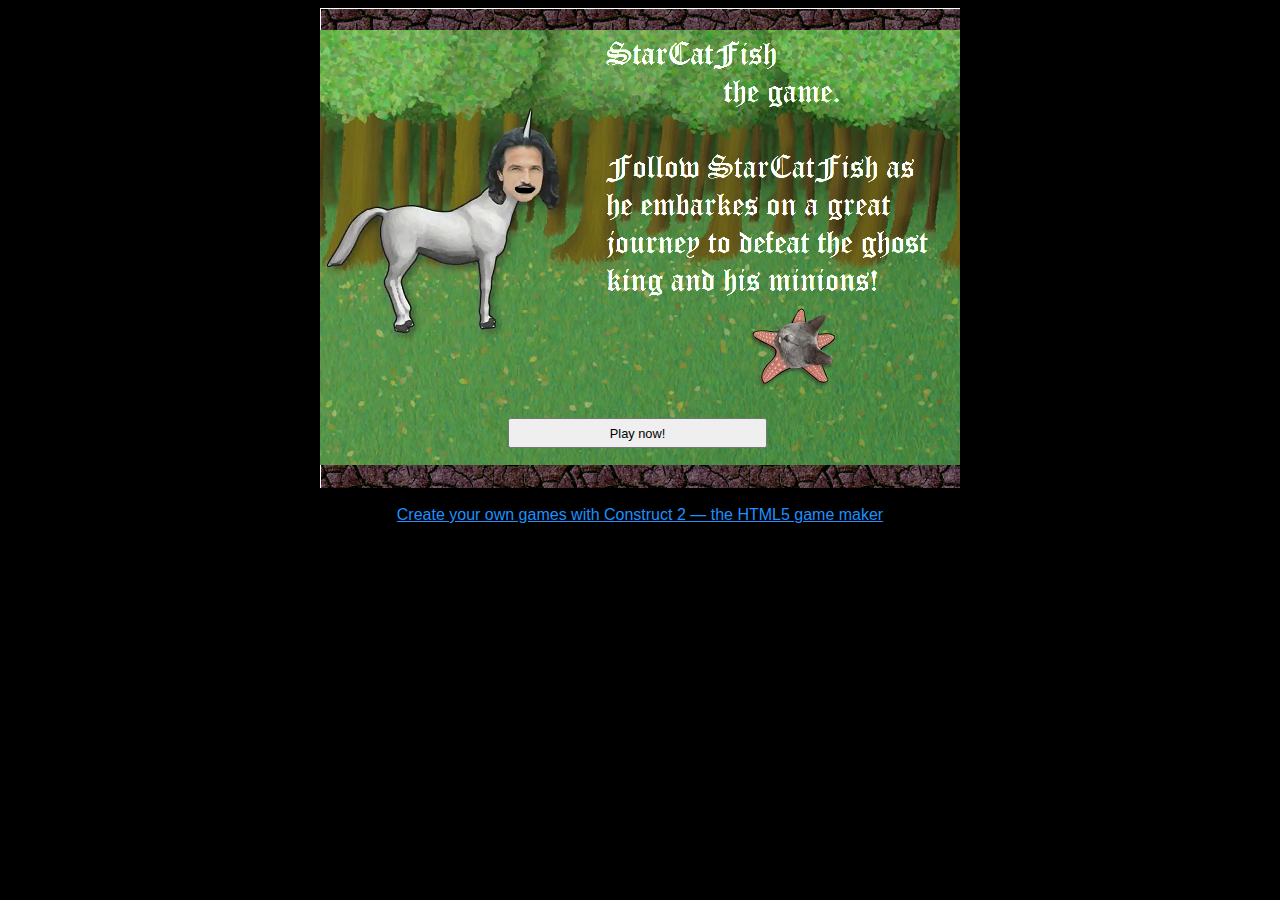
==== html/star/index.html @ dadc1c25 "Add eric's game" ====
﻿<!DOCTYPE html>
<html manifest="offline.appcache">
<head>
    <meta charset="UTF-8" />
	
	<!-- This ensures the canvas works on IE9+.  Don't remove it! -->
	<meta http-equiv="X-UA-Compatible" content="IE=edge,chrome=1" />
	
	<title>New project</title>
	<!-- Note: running this exported project from disk may not work exactly like preview, since browsers block some features on the file:// protocol.  Once you've uploaded it to a server, it should work OK. -->
	
    <!-- This outlines the canvas with a black border and makes the page background black. -->
	<style type="text/css">
		body { background-color: black; color: white; }
		canvas { -ms-touch-action: none; }
	</style>

</head> 
 
<body> 
	<div id="fb-root"></div>
	<div style="text-align: center;">

	<script>
	// Issue a warning if trying to preview an exported project on disk.
	(function(){
		// Check for running exported on file protocol
		if (window.location.protocol.substr(0, 4) === "file")
		{
			alert("Exported games won't work until you upload them.");
		}
	})();
	</script>

		<!-- The canvas must be inside a div called c2canvasdiv -->
		<div id="c2canvasdiv" style="margin: 0 auto; width: 640px; height: 480px;">
		
			<!-- The canvas the project will render to.  If you change its ID, don't forget to change the
			ID the runtime looks for in the jQuery ready event (above). -->
			<canvas id="c2canvas" width="640" height="480">
				<!-- This text is displayed if the visitor's browser does not support HTML5.
				You can change it, but it is a good idea to link to a description of a browser
				and provide some links to download some popular HTML5-compatible browsers. -->
				Your browser does not appear to support HTML5.  Try upgrading your browser to the latest version.  <a href="http://www.whatbrowser.org">What is a browser?</a>
				<br/><br/><a href="http://www.microsoft.com/windows/internet-explorer/default.aspx">Microsoft Internet Explorer</a><br/>
				<a href="http://www.mozilla.com/firefox/">Mozilla Firefox</a><br/>
				<a href="http://www.google.com/chrome/">Google Chrome</a><br/>
				<a href="http://www.apple.com/safari/download/">Apple Safari</a><br/>
				<a href="http://www.google.com/chromeframe">Google Chrome Frame for Internet Explorer</a><br/>
			</canvas>
			
		</div>

        <br />
		
		<!-- SCIRRA LTD LICENSE AGREEMENT
			 FREE EDITION USERS ARE NOT ALLOWED TO REMOVE, MODIFY OR HIDE THE FOLLOWING
			 LINES OF HTML5 CODE FROM THEIR EXPORTED GAMES. REMOVAL, MODIFICATION OR
			 ATTEMPTS TO HIDE THIS MESSAGE WILL BE IN BREACH OF THE FREE EDITION LICENSE
		-->
		<a href="http://www.scirra.com" target="_blank" style="font-family:Arial;color:DodgerBlue;" title="Make a game">Create your own games with Construct 2 &mdash; the HTML5 game maker</a>
		<!-- End of Scirra Ltd. free edition limitation -->

	</div>
	
	<!-- Pages load faster with scripts at the bottom -->
	
	<!-- Construct 2 exported games require jQuery.  To save bandwidth, by default
	this is set to grab it off the Google content delivery network (CDN). Fall back to local if not available. -->
	<script src="//ajax.googleapis.com/ajax/libs/jquery/1.7.1/jquery.min.js"></script>
	<script>window.jQuery || document.write("<script src='jquery-1.7.1.min.js'>\x3C/script>")</script>


	
    <!-- The runtime script.  You can rename it, but don't forget to rename the reference here as well.
    This file will have been minified and obfuscated if you enabled "Minify script" during export. -->
	<script src="c2runtime.js"></script>

    <script>
		jQuery(window).resize(function() {
			if (window.c2resizestretchmode === 1)
			{
				window.c2resizestretchmode = 2;		// put back when breaking back out of fullscreen
				var canvas = document.getElementById("c2canvas");
				window.c2oldcanvaswidth = canvas.width;
				window.c2oldcanvasheight = canvas.height;
				window.c2eventtime = Date.now();
				var w = jQuery(window).width();
				var h = jQuery(window).height();
				cr_sizeCanvas(w, h);
			}
			else if (window.c2resizestretchmode === 2)
			{
				// Size event fires twice on FF + Chrome, ignore second trigger
				if (Date.now() > window.c2eventtime + 50)
				{
					window.c2resizestretchmode = 0;
					cr_sizeCanvas(window.c2oldcanvaswidth, window.c2oldcanvasheight);
				}
			}
		});
	
		// Start the Construct 2 project running on window load.
		jQuery(document).ready(function ()
		{
			// Create new runtime using the c2canvas
			cr_createRuntime("c2canvas");
		});
		
		// Pause and resume on page becoming visible/invisible
		function onVisibilityChanged() {
			if (document.hidden || document.mozHidden || document.webkitHidden || document.msHidden)
				cr_setSuspended(true);
			else
				cr_setSuspended(false);
		};
		
		document.addEventListener("visibilitychange", onVisibilityChanged, false);
		document.addEventListener("mozvisibilitychange", onVisibilityChanged, false);
		document.addEventListener("webkitvisibilitychange", onVisibilityChanged, false);
		document.addEventListener("msvisibilitychange", onVisibilityChanged, false);
    </script>
</body> 
</html>
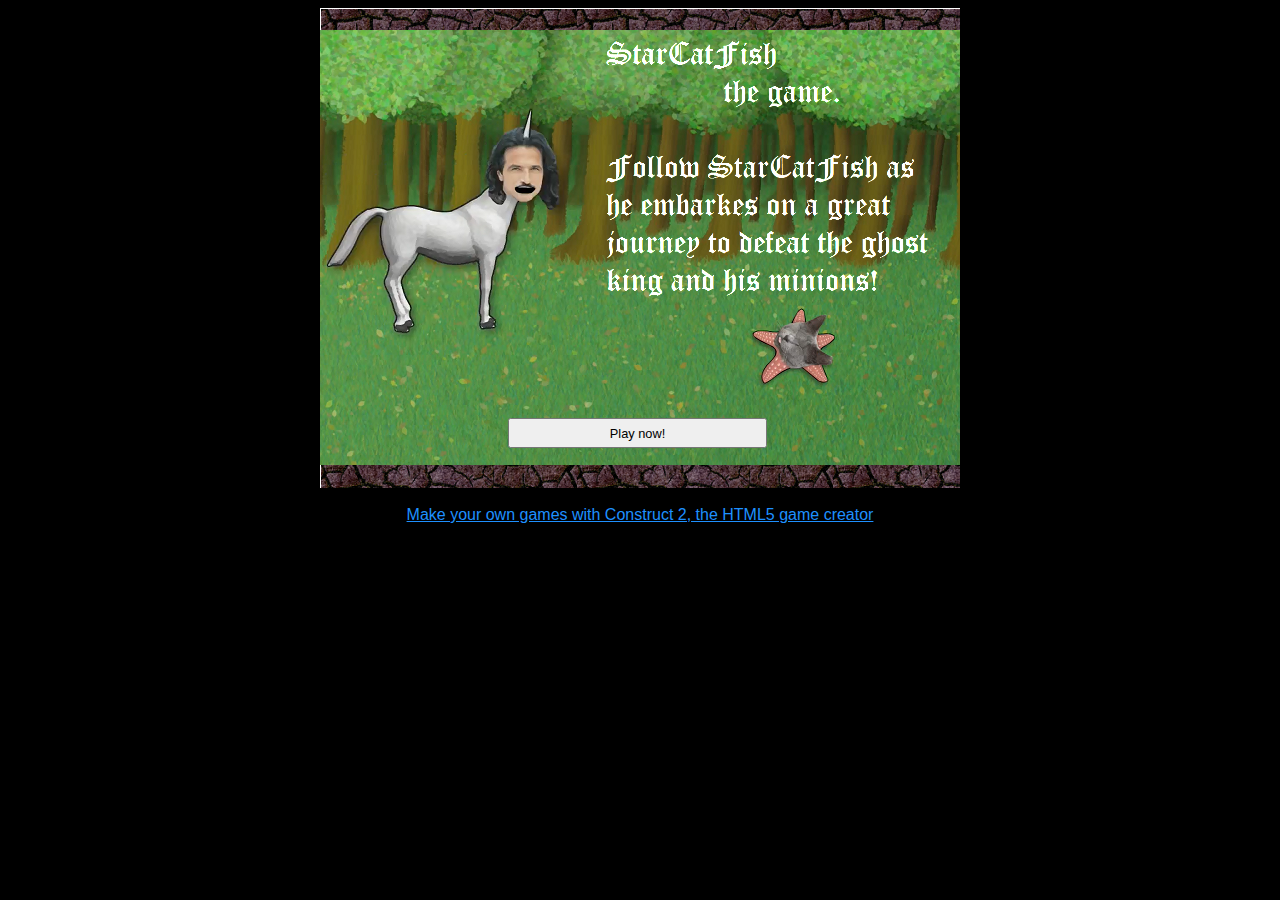
==== commit d683472f: "uptade 2.5" ====
--- a/html/star/index.html
+++ b/html/star/index.html
@@ -1,124 +1,124 @@
-﻿<!DOCTYPE html>
-<html manifest="offline.appcache">
-<head>
-    <meta charset="UTF-8" />
-	
-	<!-- This ensures the canvas works on IE9+.  Don't remove it! -->
-	<meta http-equiv="X-UA-Compatible" content="IE=edge,chrome=1" />
-	
-	<title>New project</title>
-	<!-- Note: running this exported project from disk may not work exactly like preview, since browsers block some features on the file:// protocol.  Once you've uploaded it to a server, it should work OK. -->
-	
-    <!-- This outlines the canvas with a black border and makes the page background black. -->
-	<style type="text/css">
-		body { background-color: black; color: white; }
-		canvas { -ms-touch-action: none; }
-	</style>
-
-</head> 
- 
-<body> 
-	<div id="fb-root"></div>
-	<div style="text-align: center;">
-
-	<script>
-	// Issue a warning if trying to preview an exported project on disk.
-	(function(){
-		// Check for running exported on file protocol
-		if (window.location.protocol.substr(0, 4) === "file")
-		{
-			alert("Exported games won't work until you upload them.");
-		}
-	})();
-	</script>
-
-		<!-- The canvas must be inside a div called c2canvasdiv -->
-		<div id="c2canvasdiv" style="margin: 0 auto; width: 640px; height: 480px;">
-		
-			<!-- The canvas the project will render to.  If you change its ID, don't forget to change the
-			ID the runtime looks for in the jQuery ready event (above). -->
-			<canvas id="c2canvas" width="640" height="480">
-				<!-- This text is displayed if the visitor's browser does not support HTML5.
-				You can change it, but it is a good idea to link to a description of a browser
-				and provide some links to download some popular HTML5-compatible browsers. -->
-				Your browser does not appear to support HTML5.  Try upgrading your browser to the latest version.  <a href="http://www.whatbrowser.org">What is a browser?</a>
-				<br/><br/><a href="http://www.microsoft.com/windows/internet-explorer/default.aspx">Microsoft Internet Explorer</a><br/>
-				<a href="http://www.mozilla.com/firefox/">Mozilla Firefox</a><br/>
-				<a href="http://www.google.com/chrome/">Google Chrome</a><br/>
-				<a href="http://www.apple.com/safari/download/">Apple Safari</a><br/>
-				<a href="http://www.google.com/chromeframe">Google Chrome Frame for Internet Explorer</a><br/>
-			</canvas>
-			
-		</div>
-
-        <br />
-		
-		<!-- SCIRRA LTD LICENSE AGREEMENT
-			 FREE EDITION USERS ARE NOT ALLOWED TO REMOVE, MODIFY OR HIDE THE FOLLOWING
-			 LINES OF HTML5 CODE FROM THEIR EXPORTED GAMES. REMOVAL, MODIFICATION OR
-			 ATTEMPTS TO HIDE THIS MESSAGE WILL BE IN BREACH OF THE FREE EDITION LICENSE
-		-->
-		<a href="http://www.scirra.com" target="_blank" style="font-family:Arial;color:DodgerBlue;" title="Make a game">Create your own games with Construct 2 &mdash; the HTML5 game maker</a>
-		<!-- End of Scirra Ltd. free edition limitation -->
-
-	</div>
-	
-	<!-- Pages load faster with scripts at the bottom -->
-	
-	<!-- Construct 2 exported games require jQuery.  To save bandwidth, by default
-	this is set to grab it off the Google content delivery network (CDN). Fall back to local if not available. -->
-	<script src="//ajax.googleapis.com/ajax/libs/jquery/1.7.1/jquery.min.js"></script>
-	<script>window.jQuery || document.write("<script src='jquery-1.7.1.min.js'>\x3C/script>")</script>
-
-
-	
-    <!-- The runtime script.  You can rename it, but don't forget to rename the reference here as well.
-    This file will have been minified and obfuscated if you enabled "Minify script" during export. -->
-	<script src="c2runtime.js"></script>
-
-    <script>
-		jQuery(window).resize(function() {
-			if (window.c2resizestretchmode === 1)
-			{
-				window.c2resizestretchmode = 2;		// put back when breaking back out of fullscreen
-				var canvas = document.getElementById("c2canvas");
-				window.c2oldcanvaswidth = canvas.width;
-				window.c2oldcanvasheight = canvas.height;
-				window.c2eventtime = Date.now();
-				var w = jQuery(window).width();
-				var h = jQuery(window).height();
-				cr_sizeCanvas(w, h);
-			}
-			else if (window.c2resizestretchmode === 2)
-			{
-				// Size event fires twice on FF + Chrome, ignore second trigger
-				if (Date.now() > window.c2eventtime + 50)
-				{
-					window.c2resizestretchmode = 0;
-					cr_sizeCanvas(window.c2oldcanvaswidth, window.c2oldcanvasheight);
-				}
-			}
-		});
-	
-		// Start the Construct 2 project running on window load.
-		jQuery(document).ready(function ()
-		{
-			// Create new runtime using the c2canvas
-			cr_createRuntime("c2canvas");
-		});
-		
-		// Pause and resume on page becoming visible/invisible
-		function onVisibilityChanged() {
-			if (document.hidden || document.mozHidden || document.webkitHidden || document.msHidden)
-				cr_setSuspended(true);
-			else
-				cr_setSuspended(false);
-		};
-		
-		document.addEventListener("visibilitychange", onVisibilityChanged, false);
-		document.addEventListener("mozvisibilitychange", onVisibilityChanged, false);
-		document.addEventListener("webkitvisibilitychange", onVisibilityChanged, false);
-		document.addEventListener("msvisibilitychange", onVisibilityChanged, false);
-    </script>
-</body> 
+﻿<!DOCTYPE html>
+<html manifest="offline.appcache">
+<head>
+    <meta charset="UTF-8" />
+	
+	<!-- This ensures the canvas works on IE9+.  Don't remove it! -->
+	<meta http-equiv="X-UA-Compatible" content="IE=edge,chrome=1" />
+	
+	<title>New project</title>
+	<!-- Note: running this exported project from disk may not work exactly like preview, since browsers block some features on the file:// protocol.  Once you've uploaded it to a server, it should work OK. -->
+	
+    <!-- This outlines the canvas with a black border and makes the page background black. -->
+	<style type="text/css">
+		body { background-color: black; color: white; }
+		canvas { -ms-touch-action: none; }
+	</style>
+
+</head> 
+ 
+<body> 
+	<div id="fb-root"></div>
+	<div style="text-align: center;">
+
+	<script>
+	// Issue a warning if trying to preview an exported project on disk.
+	(function(){
+		// Check for running exported on file protocol
+		if (window.location.protocol.substr(0, 4) === "file")
+		{
+			alert("Exported games won't work until you upload them.");
+		}
+	})();
+	</script>
+
+		<!-- The canvas must be inside a div called c2canvasdiv -->
+		<div id="c2canvasdiv" style="margin: 0 auto; width: 640px; height: 480px;">
+		
+			<!-- The canvas the project will render to.  If you change its ID, don't forget to change the
+			ID the runtime looks for in the jQuery ready event (above). -->
+			<canvas id="c2canvas" width="640" height="480">
+				<!-- This text is displayed if the visitor's browser does not support HTML5.
+				You can change it, but it is a good idea to link to a description of a browser
+				and provide some links to download some popular HTML5-compatible browsers. -->
+				Your browser does not appear to support HTML5.  Try upgrading your browser to the latest version.  <a href="http://www.whatbrowser.org">What is a browser?</a>
+				<br/><br/><a href="http://www.microsoft.com/windows/internet-explorer/default.aspx">Microsoft Internet Explorer</a><br/>
+				<a href="http://www.mozilla.com/firefox/">Mozilla Firefox</a><br/>
+				<a href="http://www.google.com/chrome/">Google Chrome</a><br/>
+				<a href="http://www.apple.com/safari/download/">Apple Safari</a><br/>
+				<a href="http://www.google.com/chromeframe">Google Chrome Frame for Internet Explorer</a><br/>
+			</canvas>
+			
+		</div>
+
+        <br />
+		
+		<!-- SCIRRA LTD LICENSE AGREEMENT
+			 FREE EDITION USERS ARE NOT ALLOWED TO REMOVE, MODIFY OR HIDE THE FOLLOWING
+			 LINES OF HTML5 CODE FROM THEIR EXPORTED GAMES. REMOVAL, MODIFICATION OR
+			 ATTEMPTS TO HIDE THIS MESSAGE WILL BE IN BREACH OF THE FREE EDITION LICENSE
+		-->
+		<a href="http://www.scirra.com" target="_blank" style="font-family:Arial;color:DodgerBlue;" title="Make games">Make your own games with Construct 2, the HTML5 game creator</a>
+		<!-- End of Scirra Ltd. free edition limitation -->
+
+	</div>
+	
+	<!-- Pages load faster with scripts at the bottom -->
+	
+	<!-- Construct 2 exported games require jQuery.  To save bandwidth, by default
+	this is set to grab it off the Google content delivery network (CDN). Fall back to local if not available. -->
+	<script src="//ajax.googleapis.com/ajax/libs/jquery/1.7.1/jquery.min.js"></script>
+	<script>window.jQuery || document.write("<script src='jquery-1.7.1.min.js'>\x3C/script>")</script>
+
+
+	
+    <!-- The runtime script.  You can rename it, but don't forget to rename the reference here as well.
+    This file will have been minified and obfuscated if you enabled "Minify script" during export. -->
+	<script src="c2runtime.js"></script>
+
+    <script>
+		jQuery(window).resize(function() {
+			if (window.c2resizestretchmode === 1)
+			{
+				window.c2resizestretchmode = 2;		// put back when breaking back out of fullscreen
+				var canvas = document.getElementById("c2canvas");
+				window.c2oldcanvaswidth = canvas.width;
+				window.c2oldcanvasheight = canvas.height;
+				window.c2eventtime = Date.now();
+				var w = jQuery(window).width();
+				var h = jQuery(window).height();
+				cr_sizeCanvas(w, h);
+			}
+			else if (window.c2resizestretchmode === 2)
+			{
+				// Size event fires twice on FF + Chrome, ignore second trigger
+				if (Date.now() > window.c2eventtime + 50)
+				{
+					window.c2resizestretchmode = 0;
+					cr_sizeCanvas(window.c2oldcanvaswidth, window.c2oldcanvasheight);
+				}
+			}
+		});
+	
+		// Start the Construct 2 project running on window load.
+		jQuery(document).ready(function ()
+		{
+			// Create new runtime using the c2canvas
+			cr_createRuntime("c2canvas");
+		});
+		
+		// Pause and resume on page becoming visible/invisible
+		function onVisibilityChanged() {
+			if (document.hidden || document.mozHidden || document.webkitHidden || document.msHidden)
+				cr_setSuspended(true);
+			else
+				cr_setSuspended(false);
+		};
+		
+		document.addEventListener("visibilitychange", onVisibilityChanged, false);
+		document.addEventListener("mozvisibilitychange", onVisibilityChanged, false);
+		document.addEventListener("webkitvisibilitychange", onVisibilityChanged, false);
+		document.addEventListener("msvisibilitychange", onVisibilityChanged, false);
+    </script>
+</body> 
 </html> 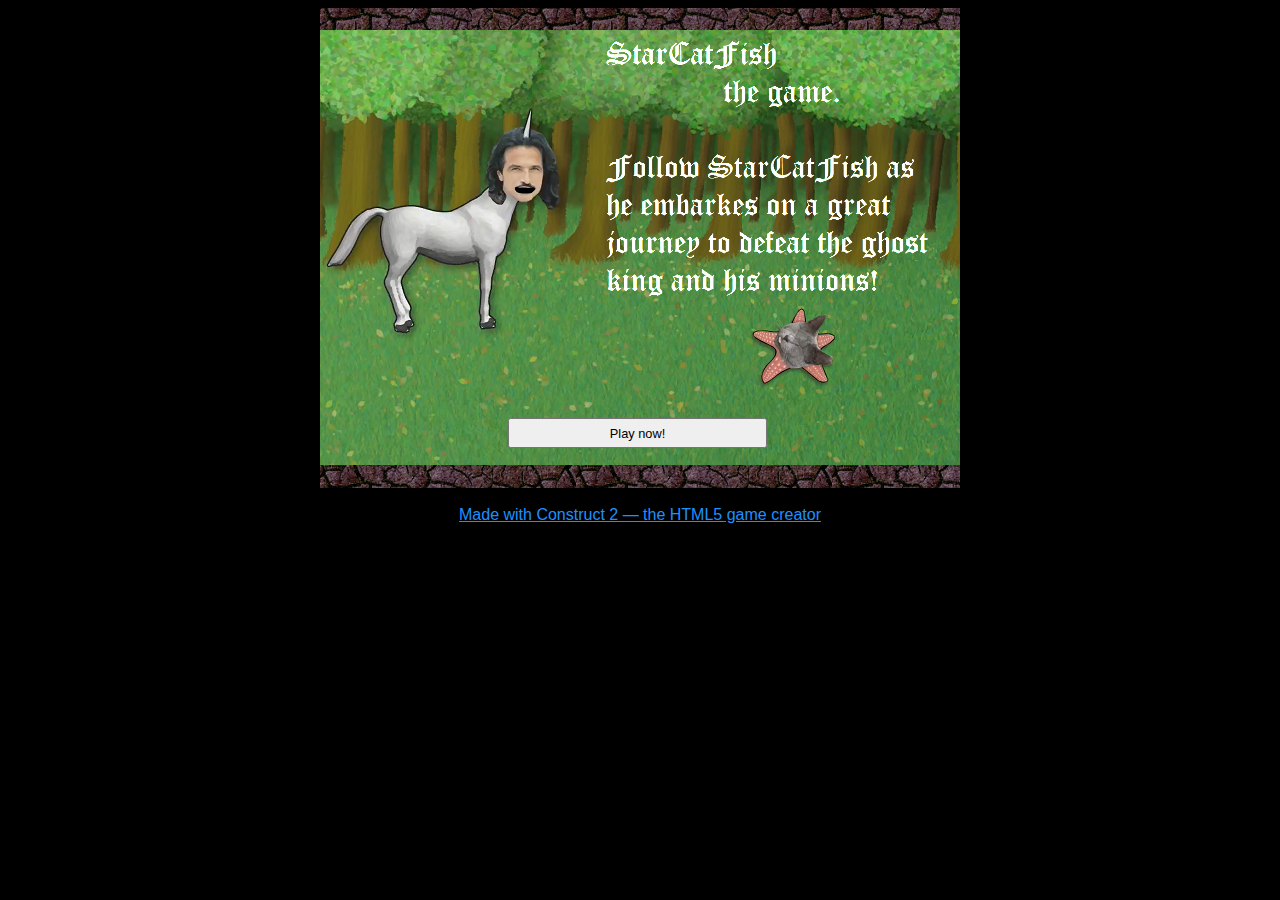
==== commit e529e8b1: "fix double shot, fix pause exploit... again" ====
--- a/html/star/index.html
+++ b/html/star/index.html
@@ -58,7 +58,7 @@
 			 LINES OF HTML5 CODE FROM THEIR EXPORTED GAMES. REMOVAL, MODIFICATION OR
 			 ATTEMPTS TO HIDE THIS MESSAGE WILL BE IN BREACH OF THE FREE EDITION LICENSE
 		-->
-		<a href="http://www.scirra.com" target="_blank" style="font-family:Arial;color:DodgerBlue;" title="Make games">Make your own games with Construct 2, the HTML5 game creator</a>
+		<a href="http://www.scirra.com" target="_blank" style="font-family:Arial;color:DodgerBlue;" title="Make games">Made with Construct 2 &mdash; the HTML5 game creator</a>
 		<!-- End of Scirra Ltd. free edition limitation -->
 
 	</div>
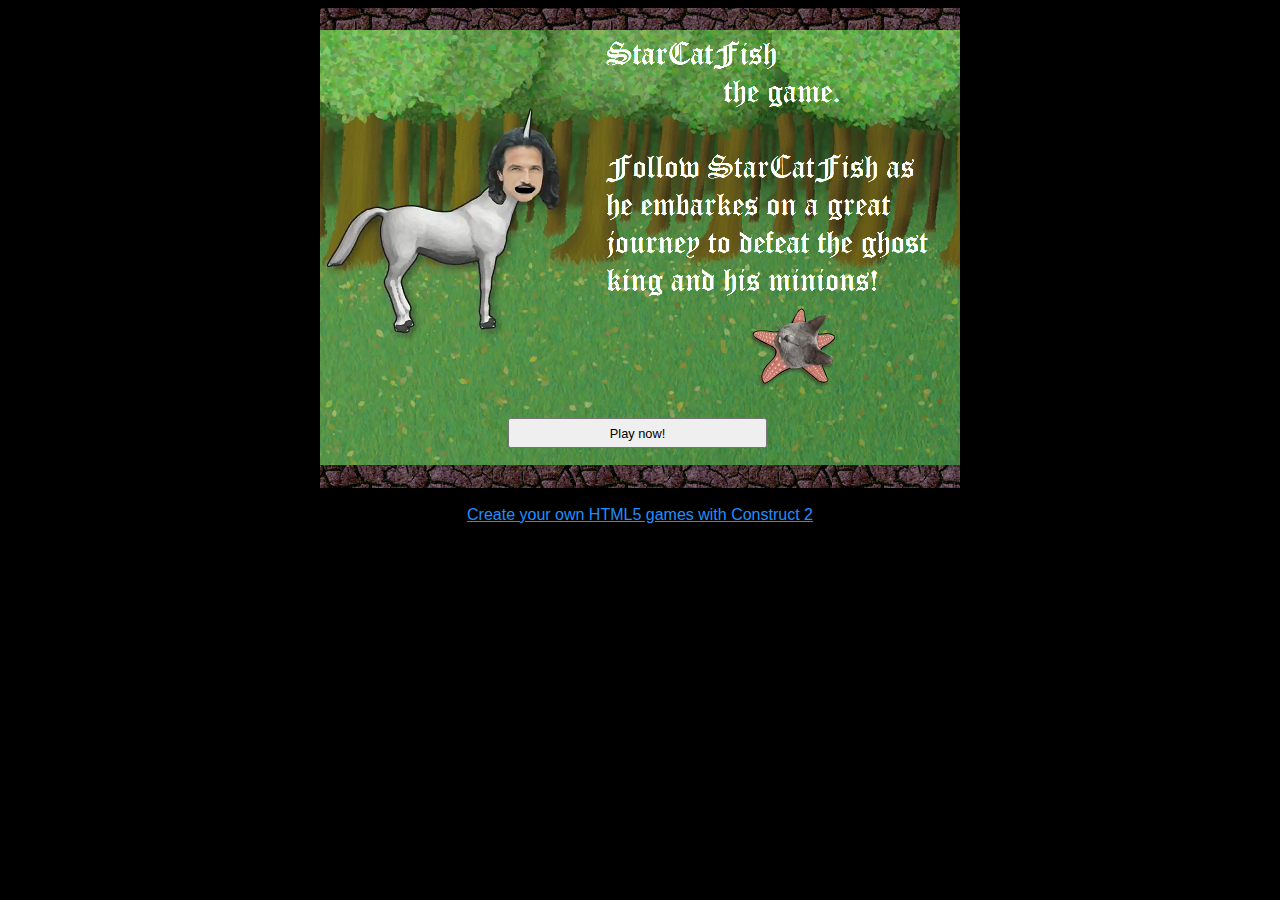
==== commit 4017a9a2: "make clean, fix small errors, make beta 3.1" ====
--- a/html/star/index.html
+++ b/html/star/index.html
@@ -58,7 +58,7 @@
 			 LINES OF HTML5 CODE FROM THEIR EXPORTED GAMES. REMOVAL, MODIFICATION OR
 			 ATTEMPTS TO HIDE THIS MESSAGE WILL BE IN BREACH OF THE FREE EDITION LICENSE
 		-->
-		<a href="http://www.scirra.com" target="_blank" style="font-family:Arial;color:DodgerBlue;" title="Make games">Made with Construct 2 &mdash; the HTML5 game creator</a>
+		<a href="http://www.scirra.com" target="_blank" style="font-family:Arial;color:DodgerBlue;" title="Make games">Create your own HTML5 games with Construct 2</a>
 		<!-- End of Scirra Ltd. free edition limitation -->
 
 	</div>
